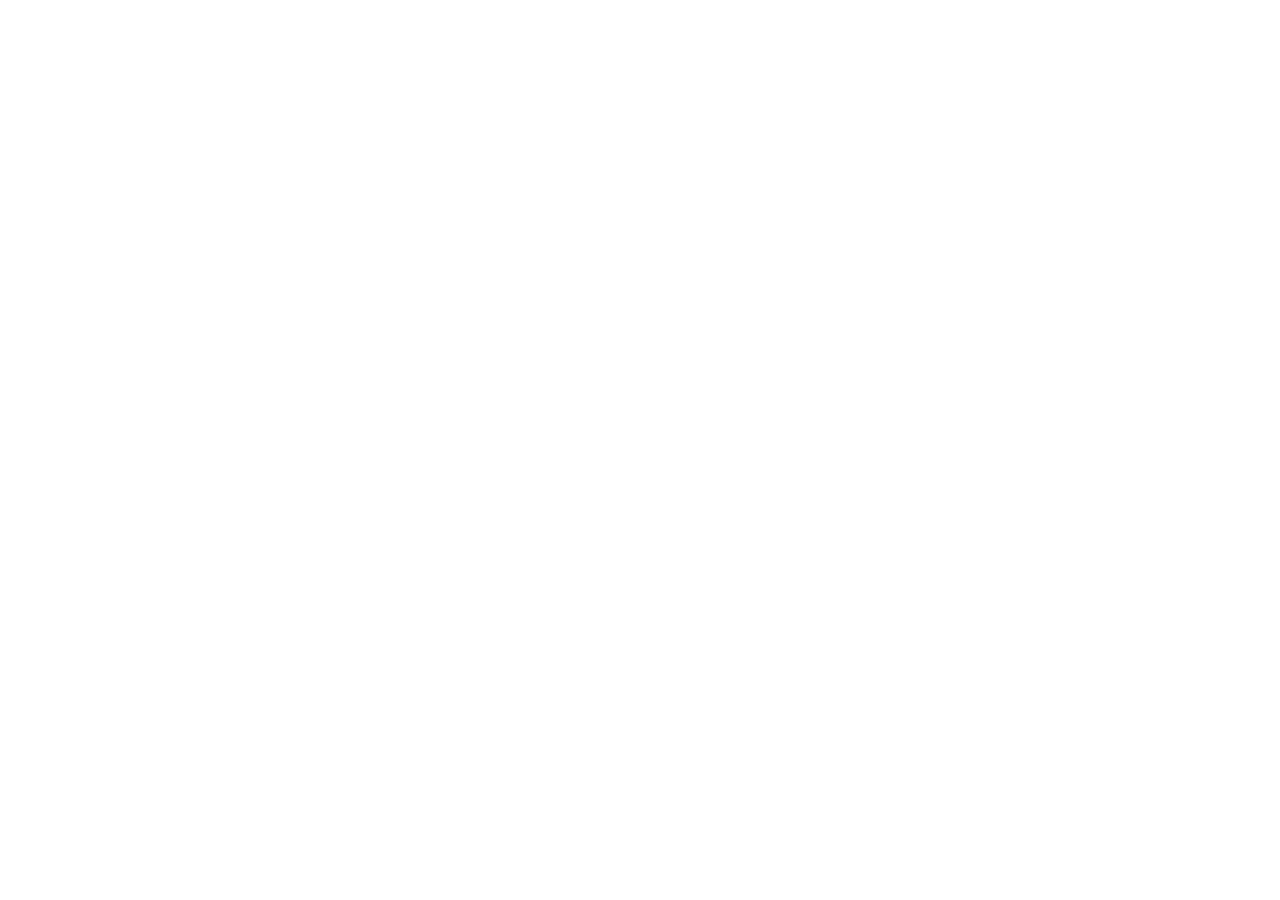
==== index.html @ a0d9544c "Automated deployment of spooky db" ====
<!DOCTYPE html><!--[if lt IE 7]>      <html class="no-js lt-ie9 lt-ie8 lt-ie7"> <![endif]--><!--[if IE 7]>         <html class="no-js lt-ie9 lt-ie8"> <![endif]--><!--[if IE 8]>         <html class="no-js lt-ie9"> <![endif]--><!--[if gt IE 8]><!--><html class="no-js" lang="en"><!--<![endif]--><meta charset="utf-8"><meta http-equiv="X-UA-Compatible" content="IE=edge"><title>FAF Units</title><meta name="description" content="Forged Alliance Forever Unit Database"><meta name="viewport" content="width=device-width,initial-scale=1"><link rel="shortcut icon" href="./favicon.ico" type="image/x-icon"><link rel="apple-touch-icon" href="apple-touch-icon-precomposed.png"><link rel="manifest" href="site.webmanifest"><link rel="stylesheet" href="css/6eaf9088.vendor.css"><link href="https://fonts.googleapis.com/css?family=Muli" rel="stylesheet" type="text/css"><link rel="stylesheet" href="css/afc1d4a0.main.css"><script src="js/6263facf.modernizr.js"></script><body><!--[if lt IE 7]>
            <p class="browsehappy">You are using an <strong>outdated</strong> browser. Please <a href="https://browsehappy.com/">upgrade your browser</a> to improve your experience.</p>
        <![endif]--><ng-view></ng-view><script src="https://ajax.googleapis.com/ajax/libs/jquery/3.3.1/jquery.min.js"></script><script src="js/512729da.jquery.js"></script><!--[if lt IE 9]>
        <script src="js/6beddac5.legacy.js"></script>
        <![endif]--><script src="js/73a4bd2f.vendor.js"></script><script src="js/884a6fa9.scripts.js"></script><script id="init" data-src="data/016be393.index.json" data-src-fat="data/41b439c4.index.fat.json">$.get($('#init').data('src'+(window.location.search.search("fat") == -1 ? '' : 'Fat')), function(d){unitDb.start('unitDb', typeof d == 'string' ? JSON.parse(d) : d)})</script><script async src="https://www.googletagmanager.com/gtag/js?id=UA-46228146-1"></script><script>window.dataLayer = window.dataLayer || [];
          function gtag(){dataLayer.push(arguments);}
          gtag('js', new Date());
          gtag('config', 'UA-46228146-1');</script>
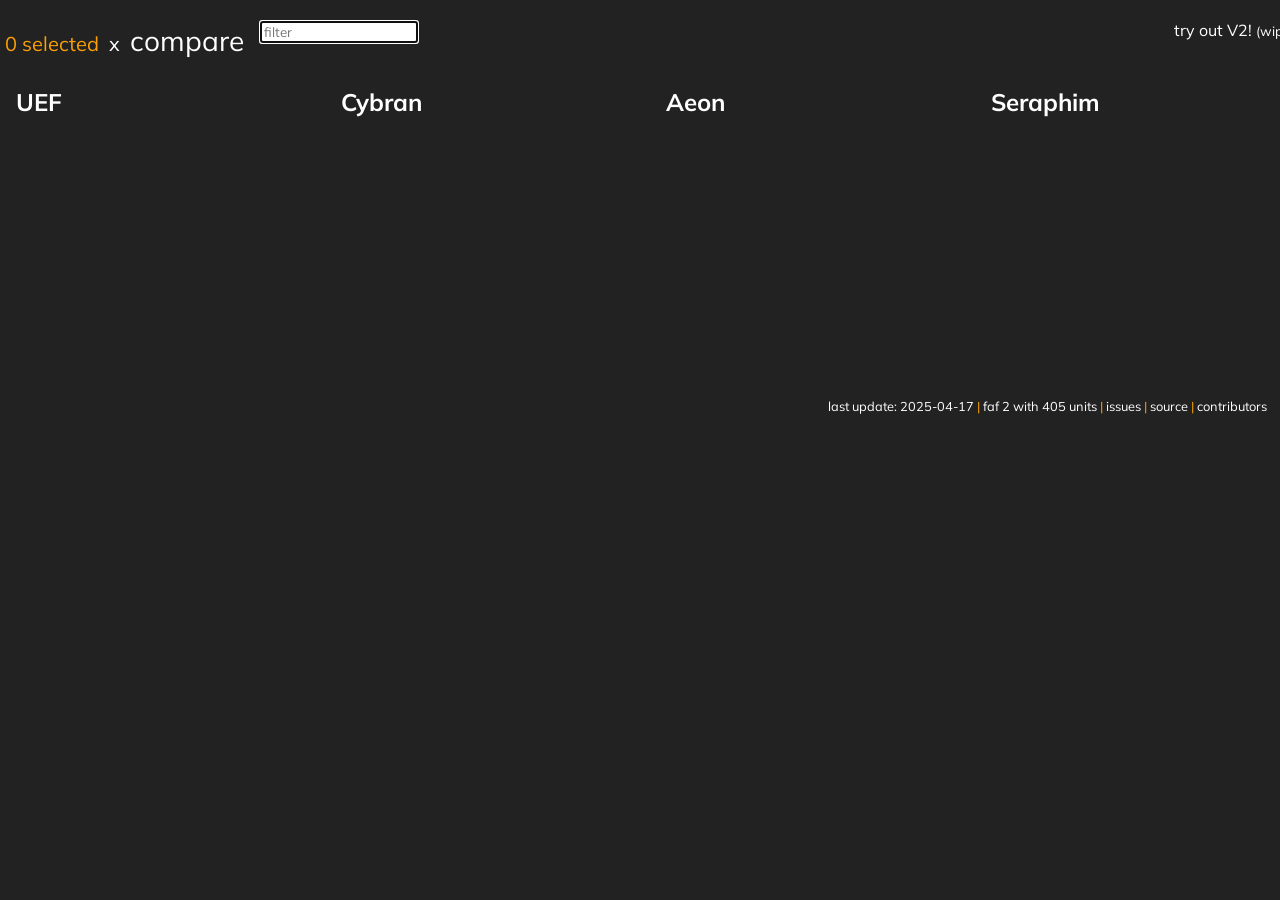
==== commit 0f6352a8: "Automated deployment of spooky db" ====
--- a/index.html
+++ b/index.html
@@ -1,8 +1,8 @@
-<!DOCTYPE html><!--[if lt IE 7]>      <html class="no-js lt-ie9 lt-ie8 lt-ie7"> <![endif]--><!--[if IE 7]>         <html class="no-js lt-ie9 lt-ie8"> <![endif]--><!--[if IE 8]>         <html class="no-js lt-ie9"> <![endif]--><!--[if gt IE 8]><!--><html class="no-js" lang="en"><!--<![endif]--><meta charset="utf-8"><meta http-equiv="X-UA-Compatible" content="IE=edge"><title>FAF Units</title><meta name="description" content="Forged Alliance Forever Unit Database"><meta name="viewport" content="width=device-width,initial-scale=1"><link rel="shortcut icon" href="./favicon.ico" type="image/x-icon"><link rel="apple-touch-icon" href="apple-touch-icon-precomposed.png"><link rel="manifest" href="site.webmanifest"><link rel="stylesheet" href="css/6eaf9088.vendor.css"><link href="https://fonts.googleapis.com/css?family=Muli" rel="stylesheet" type="text/css"><link rel="stylesheet" href="css/afc1d4a0.main.css"><script src="js/6263facf.modernizr.js"></script><body><!--[if lt IE 7]>
+<!DOCTYPE html><!--[if lt IE 7]>      <html class="no-js lt-ie9 lt-ie8 lt-ie7"> <![endif]--><!--[if IE 7]>         <html class="no-js lt-ie9 lt-ie8"> <![endif]--><!--[if IE 8]>         <html class="no-js lt-ie9"> <![endif]--><!--[if gt IE 8]><!--><html class="no-js" lang="en"><!--<![endif]--><meta charset="utf-8"><meta http-equiv="X-UA-Compatible" content="IE=edge"><title>FAF Units</title><meta name="description" content="Forged Alliance Forever Unit Database"><meta name="viewport" content="width=device-width,initial-scale=1"><link rel="shortcut icon" href="./favicon.ico" type="image/x-icon"><link rel="apple-touch-icon" href="apple-touch-icon-precomposed.png"><link rel="manifest" href="site.webmanifest"><link rel="stylesheet" href="css/6eaf9088.vendor.css"><link href="https://fonts.googleapis.com/css?family=Muli" rel="stylesheet" type="text/css"><link rel="stylesheet" href="css/4561ffb7.main.css"><script src="js/6263facf.modernizr.js"></script><body><!--[if lt IE 7]>
             <p class="browsehappy">You are using an <strong>outdated</strong> browser. Please <a href="https://browsehappy.com/">upgrade your browser</a> to improve your experience.</p>
         <![endif]--><ng-view></ng-view><script src="https://ajax.googleapis.com/ajax/libs/jquery/3.3.1/jquery.min.js"></script><script src="js/512729da.jquery.js"></script><!--[if lt IE 9]>
         <script src="js/6beddac5.legacy.js"></script>
-        <![endif]--><script src="js/73a4bd2f.vendor.js"></script><script src="js/884a6fa9.scripts.js"></script><script id="init" data-src="data/016be393.index.json" data-src-fat="data/41b439c4.index.fat.json">$.get($('#init').data('src'+(window.location.search.search("fat") == -1 ? '' : 'Fat')), function(d){unitDb.start('unitDb', typeof d == 'string' ? JSON.parse(d) : d)})</script><script async src="https://www.googletagmanager.com/gtag/js?id=UA-46228146-1"></script><script>window.dataLayer = window.dataLayer || [];
+        <![endif]--><script src="js/73a4bd2f.vendor.js"></script><script src="js/0c7a2686.scripts.js"></script><script id="init" data-src="data/ffa83ea9.index.json" data-src-fat="data/1a53924a.index.fat.json">$.get($('#init').data('src'+(window.location.search.search("fat") == -1 ? '' : 'Fat')), function(d){unitDb.start('unitDb', typeof d == 'string' ? JSON.parse(d) : d)})</script><script async src="https://www.googletagmanager.com/gtag/js?id=UA-46228146-1"></script><script>window.dataLayer = window.dataLayer || [];
           function gtag(){dataLayer.push(arguments);}
           gtag('js', new Date());
           gtag('config', 'UA-46228146-1');</script>
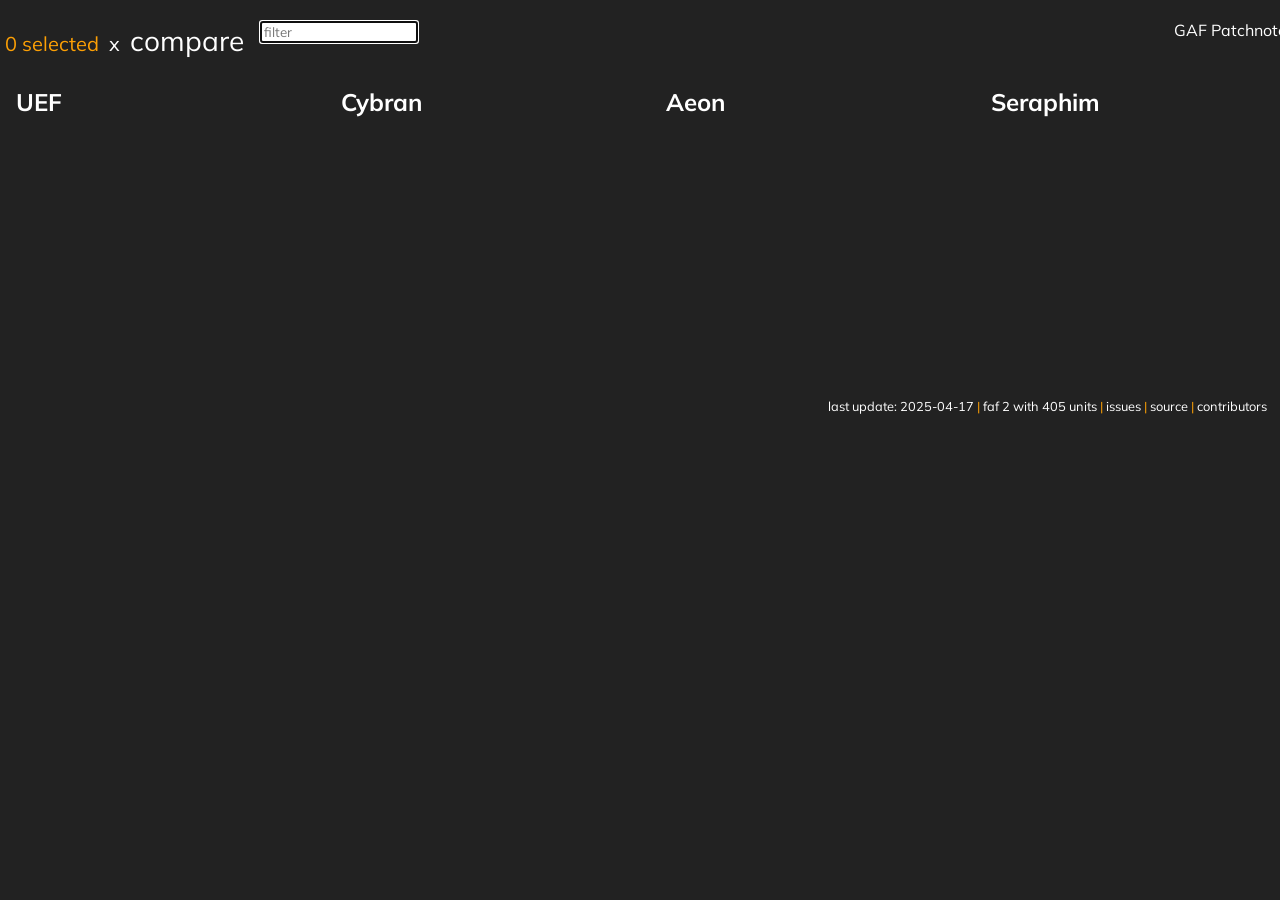
==== commit 69e55d8b: "Automated deployment of spooky db" ====
--- a/index.html
+++ b/index.html
@@ -1,4 +1,4 @@
-<!DOCTYPE html><!--[if lt IE 7]>      <html class="no-js lt-ie9 lt-ie8 lt-ie7"> <![endif]--><!--[if IE 7]>         <html class="no-js lt-ie9 lt-ie8"> <![endif]--><!--[if IE 8]>         <html class="no-js lt-ie9"> <![endif]--><!--[if gt IE 8]><!--><html class="no-js" lang="en"><!--<![endif]--><meta charset="utf-8"><meta http-equiv="X-UA-Compatible" content="IE=edge"><title>FAF Units</title><meta name="description" content="Forged Alliance Forever Unit Database"><meta name="viewport" content="width=device-width,initial-scale=1"><link rel="shortcut icon" href="./favicon.ico" type="image/x-icon"><link rel="apple-touch-icon" href="apple-touch-icon-precomposed.png"><link rel="manifest" href="site.webmanifest"><link rel="stylesheet" href="css/6eaf9088.vendor.css"><link href="https://fonts.googleapis.com/css?family=Muli" rel="stylesheet" type="text/css"><link rel="stylesheet" href="css/4561ffb7.main.css"><script src="js/6263facf.modernizr.js"></script><body><!--[if lt IE 7]>
+<!DOCTYPE html><!--[if lt IE 7]>      <html class="no-js lt-ie9 lt-ie8 lt-ie7"> <![endif]--><!--[if IE 7]>         <html class="no-js lt-ie9 lt-ie8"> <![endif]--><!--[if IE 8]>         <html class="no-js lt-ie9"> <![endif]--><!--[if gt IE 8]><!--><html class="no-js" lang="en"><!--<![endif]--><meta charset="utf-8"><meta http-equiv="X-UA-Compatible" content="IE=edge"><title>GAP Forever Units</title><meta name="description" content="Forged Alliance Forever Unit Database"><meta name="viewport" content="width=device-width,initial-scale=1"><link rel="shortcut icon" href="./favicon.ico" type="image/x-icon"><link rel="apple-touch-icon" href="apple-touch-icon-precomposed.png"><link rel="manifest" href="site.webmanifest"><link rel="stylesheet" href="css/6eaf9088.vendor.css"><link href="https://fonts.googleapis.com/css?family=Muli" rel="stylesheet" type="text/css"><link rel="stylesheet" href="css/996ef51f.main.css"><script src="js/6263facf.modernizr.js"></script><body><!--[if lt IE 7]>
             <p class="browsehappy">You are using an <strong>outdated</strong> browser. Please <a href="https://browsehappy.com/">upgrade your browser</a> to improve your experience.</p>
         <![endif]--><ng-view></ng-view><script src="https://ajax.googleapis.com/ajax/libs/jquery/3.3.1/jquery.min.js"></script><script src="js/512729da.jquery.js"></script><!--[if lt IE 9]>
         <script src="js/6beddac5.legacy.js"></script>
